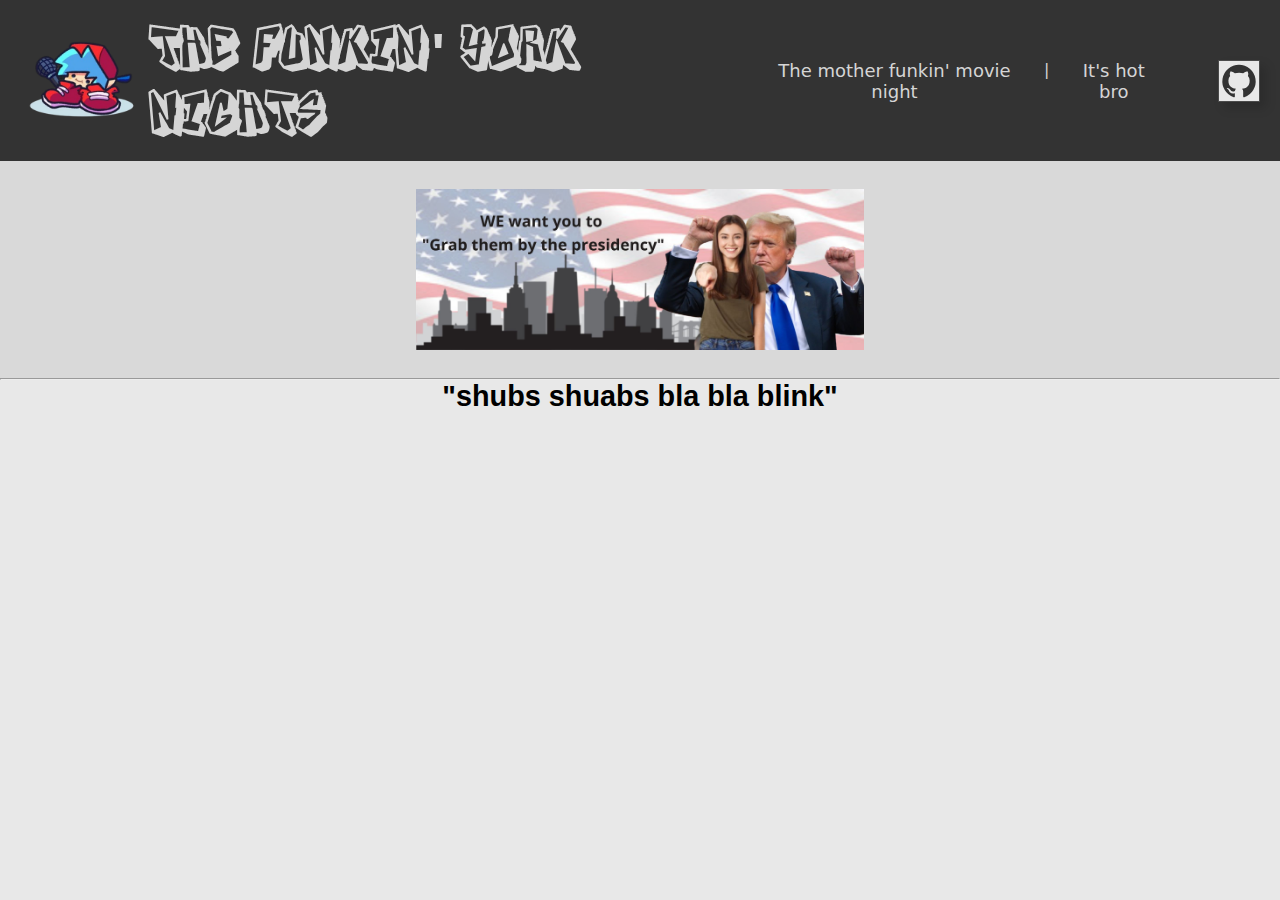
==== films.html @ eb54ecd3 "style: i'm really proud of myself for FINALLY centralize a div!!!!! I achieved!!!" ====
<!DOCTYPE html>
<html lang="en">
<head>
    <meta charset="UTF-8">
    <meta name="viewport" content="width=device-width, initial-scale=1.0">
    <link rel="shortcut icon" type="imagex/png" href="./assets/images/icons/icon.png">
    <title>The the-funking-york-nights</title>
    <link rel="stylesheet" href="./src/css/general.css">
    <link rel="stylesheet" href="./src/css/fiml-styles.css">
    <link rel="stylesheet" href="./src/css/main-home-tipografy.css">
</head>
<body>

    <!-- Header -->
    <header>
        <div class="logo">
            <a onclick="fetchArticles()" href="./home.html">
                <img src="./assets/images/icons/logo.png" alt="logo">
            </a>
        </div>
        <h1 class="home-header-title">The funkin' york nights</h1>
        <nav>
            <ul>
                <li><a href="./films.html">The mother funkin' movie night</a></li>
                <p>|</p>
                <li><a href="./src/pages/trending.html">It's hot bro</a></li>
            </ul>
            <a href="https://github.com/GustavoAlmeidaPuff/the-funking-york-nights" target="_blank">
                <button class="btn">
                    <svg width="40" height="40" fill="#0092E4" xmlns="http://www.w3.org/2000/svg" data-name="Layer 1" viewBox="0 0 24 24" id="github">
                    <path d="M12,2.2467A10.00042,10.00042,0,0,0,8.83752,21.73419c.5.08752.6875-.21247.6875-.475,0-.23749-.01251-1.025-.01251-1.86249C7,19.85919,6.35,18.78423,6.15,18.22173A3.636,3.636,0,0,0,5.125,16.8092c-.35-.1875-.85-.65-.01251-.66248A2.00117,2.00117,0,0,1,6.65,17.17169a2.13742,2.13742,0,0,0,2.91248.825A2.10376,2.10376,0,0,1,10.2,16.65923c-2.225-.25-4.55-1.11254-4.55-4.9375a3.89187,3.89187,0,0,1,1.025-2.6875,3.59373,3.59373,0,0,1,.1-2.65s.83747-.26251,2.75,1.025a9.42747,9.42747,0,0,1,5,0c1.91248-1.3,2.75-1.025,2.75-1.025a3.59323,3.59323,0,0,1,.1,2.65,3.869,3.869,0,0,1,1.025,2.6875c0,3.83747-2.33752,4.6875-4.5625,4.9375a2.36814,2.36814,0,0,1,.675,1.85c0,1.33752-.01251,2.41248-.01251,2.75,0,.26251.1875.575.6875.475A10.0053,10.0053,0,0,0,12,2.2467Z"></path>
                    </svg>
                </button>
            </a>
        </nav>
    </header>
    
    <!-- AD banner -->
    <section class="banner">
        <img src="./assets/images/advertisement/weWantYou.jpg" alt="the best advertisement ever">
    </section>

    <hr>

    <!-- Main content -->
    <main>
        <h2 id="sentence">"shubs shuabs bla bla blink"</h2>
        <div class="movie-list" id="movie-list"></div>
    </main>


    <!-- js -->
    <script src="./src/js/filmScripts.js"></script>
</body>
</html>
---- src/css/general.css ----
* {
	padding: 0;
	margin: 0;
    background-color: #e8e8e8;
    user-select: none; 
}
---- src/css/fiml-styles.css ----
/* header */

header {
    display: flex;
    justify-content: space-between;
    align-items: center;
    padding: 10px 20px;
    background-color: #333; 
}


/* logo */

.logo a {
    display: flex;
    align-items: center;
}

.logo img {
    max-height: 80px;
    padding: 5px; 
	background: #333;
}


/* title */

.home-header-title {
	background-color: #333;
	color: #d5d5d5;
	padding: 10px;
	font-size: 3.5em;
}

.home-header-title:hover {
	background: linear-gradient(to right, #bb2043, #58b8eb); 
    -webkit-background-clip: text; 
}


/* nav */
nav {
	display: flex;
    text-align: center;
	align-items: center;
	background-color: #333;
}

nav ul {
    display: inline-flex;
    list-style: none;
    margin: 9;
    padding: 0;
	background-color: #333;
    margin-right: 2.5em;
}

nav ul li {
    margin: 0px 20px;
	background-color: #333;
}

nav ul li a {
    text-decoration: none;
    font-size: 18px;
	background-color: #333;
	color: #d5d5d5;
}

nav p {
    background-color: #333;
    color: #d5d5d5;
}

nav ul li a:hover {
	color: #bb2043;
    cursor: pointer;
}


/* button styles */
.btn {
    display: grid;
    place-items: center;
    background: #e3edf7;
	background-color: #333d;
    box-shadow: 6px 6px 10px  rgba(0,0,0,0.15);
    border: 1px solid rgba(0,0,0,0);
    cursor: pointer;
    transition: transform 0.5s;
	margin: 0;
}

.btn:hover {
    border: 1px solid rgba(0,0,0,0.1);
}

.btn svg {
    transition: transform 0.5s;
	fill: #333;
}

.btn:hover svg {
    transform: scale(0.9);
    fill:  #bb2043;
}


/* AD banner */

.banner {
    cursor: pointer;
    display: flex;
    justify-content: center;
    background-color: #d9d9d9;
}

.banner img{
    max-width: 35%;
    margin: 28px;
}

/* main */


main {
    text-align: center;
    display: flex;
    flex-direction: column;
    align-items: center;
}


/* random sentence */

#sentence {
    margin-bottom: 70px;
}

#sentence:hover {
    color: linear-gradient(to right, #bb2043, #58b8eb); 
}







.movie-list {
    justify-content: center;
    align-items: center;
    width: 90%;
    display: flex;
    flex-wrap: wrap;
    align-items: center;
}

.movie-item {
    border-radius: 8px;
    box-shadow: 0 2px 5px rgba(0, 0, 0, 0.1);
    margin: 1rem;
    width: 15%; 
    padding: 1rem;
    transition: transform 0.2s;
    text-align: center;
}

.movie-item, .movie-item img, .movie-item p, .movie-item h2 {
    background-color: #f2f2f2;
}

.movie-item:hover {
    transform: scale(1.05);
}

.movie-item img {
    width: 100%;
    height: auto;
}

.movie-item h2 {
    font-size: 1.5rem;
    margin: 0.5rem 0;
    color: #333;
}

.movie-item p{
    font-size: 0.9rem;
    color: #555;
}

#overview {
    text-align: justify;
}

.movie-item p:first-of-type {
    margin-top: 1rem;
}
---- src/css/main-home-tipografy.css ----
@font-face {
    font-family: 'funkin font';
    src: url('./fonts/funkin/docallismeonstreet.otf') format('woff2'),
        url('./fonts/funkin/DOCALLISME\ ON\ STREET.ttf') format('woff');
    font-weight: normal;
    font-style: normal;
}

@font-face {
    font-family: 'paragraph font';
    src: url('./fonts/paragraph/coolvetica\ rg.otf') format('woff2'),
        url('./fonts/paragraph/coolvetica\ condensed\ rg.otf') format('woff');
    font-weight: normal;
    font-style: normal;
}

.articles{
    font-family:'Segoe UI', Tahoma, Geneva, Verdana, sans-serif
}

.home-header-title{
    font-family: 'funkin font', Arial, Helvetica, sans-serif ;
    letter-spacing: 4px; 
    -webkit-text-stroke: 10px transparent; 
}

nav {
    font-family:system-ui, -apple-system, BlinkMacSystemFont, 'Segoe UI', Roboto, Oxygen, Ubuntu, Cantarell, 'Open Sans', 'Helvetica Neue', sans-serif
}

#sentence {
    font-size: 1.8em;
    font-family:'Segoe UI', Tahoma, Geneva, Verdana, sans-serif
}

.most-seen-title {
    font-size: auto;
    font-family:'Segoe UI', Tahoma, Geneva, Verdana, sans-serif;
    white-space: nowrap;
}

.most-seen li a{
    text-decoration: none;
    color: black;
    font-family:'Segoe UI', Tahoma, Geneva, Verdana, sans-serif;
}

.text-content, .aside {
    color: #333;
}
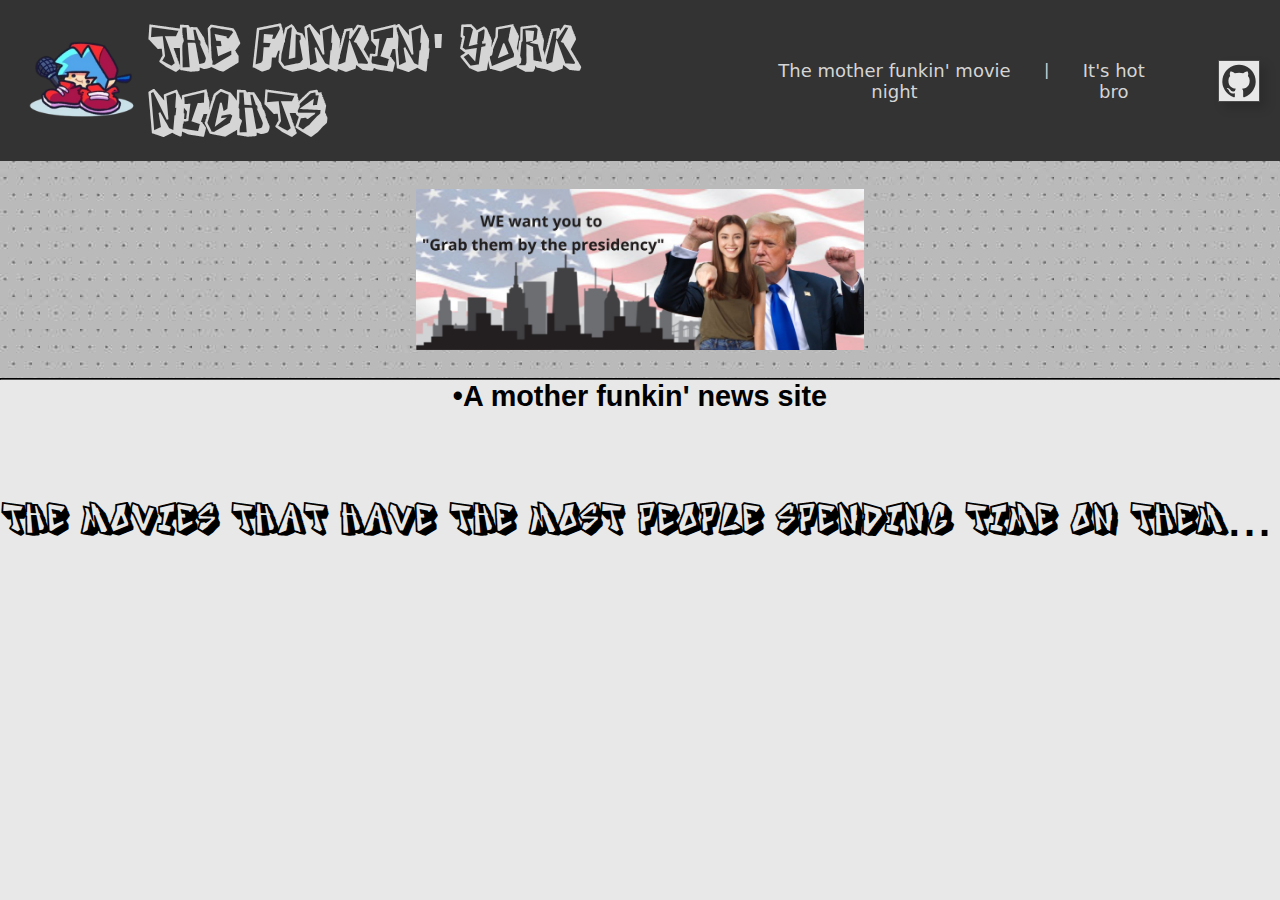
==== commit 7a934d55: "easter egg" ====
--- a/films.html
+++ b/films.html
@@ -45,6 +45,7 @@
     <!-- Main content -->
     <main>
         <h2 id="sentence">"shubs shuabs bla bla blink"</h2>
+        <h1 class="catalog-title">the movies that have the most people spending time on them...</h1>
         <div class="movie-list" id="movie-list"></div>
     </main>
 
--- a/src/css/fiml-styles.css
+++ b/src/css/fiml-styles.css
@@ -113,6 +113,8 @@
     display: flex;
     justify-content: center;
     background-color: #d9d9d9;
+    background-image: url([data-uri]);
+    background-repeat: repeat;
 }
 
 .banner img{
@@ -120,14 +122,22 @@
     margin: 28px;
 }
 
+hr {
+    border-color: black;
+}
 /* main */
 
 
 main {
     text-align: center;
+    width: 100%;
     display: flex;
     flex-direction: column;
     align-items: center;
+    background-image: url(https://images.unsplash.com/photo-1603484477859-abe6a73f9366?fm=jpg&q=60&w=3000&ixlib=rb-4.0.3&ixid=M3wxMjA3fDB8MHxleHBsb3JlLWZlZWR8MTN8fHxlbnwwfHx8fHw%3D);
+    background-repeat: no-repeat;
+    background-size:cover;
+    background-blend-mode: color;
 }
 
 
@@ -141,11 +151,26 @@
     color: linear-gradient(to right, #bb2043, #58b8eb); 
 }
 
-
-
-
-
-
+/* titile */
+.catalog-title {
+    text-wrap: nowrap;
+    max-width: fit-content;
+    background: none;
+    font-size: 2.5em;
+    margin-top: 16px;
+}
+
+
+/* movies page */
+.movie-list {
+    justify-content: center;
+    align-items: center;
+    background-color: rgba(51, 51, 51, 0);
+    width: 90%;
+    display: flex;
+    flex-wrap: wrap;
+    align-items: center;
+}
 
 .movie-list {
     justify-content: center;
@@ -160,23 +185,38 @@
     border-radius: 8px;
     box-shadow: 0 2px 5px rgba(0, 0, 0, 0.1);
     margin: 1rem;
-    width: 15%; 
+    width: 20%; 
+    height: 710px;
+    overflow: hidden;
     padding: 1rem;
     transition: transform 0.2s;
     text-align: center;
-}
-
-.movie-item, .movie-item img, .movie-item p, .movie-item h2 {
+    display: flex;
+    flex-direction: column;
+    justify-content: space-between;
     background-color: #f2f2f2;
 }
 
+
+.movie-item p, .movie-item img, .movie-content h2, .movie-content, .card-footer {
+    background-color: #f2f2f2;
+}
+
 .movie-item:hover {
-    transform: scale(1.05);
+    transform: scale(1.03);
+}
+
+.movie-item:hover > .movie-content h2 {
+    color: #bb2043;
 }
 
 .movie-item img {
     width: 100%;
     height: auto;
+}
+
+.movie-content {
+    flex: 1;
 }
 
 .movie-item h2 {
@@ -185,15 +225,24 @@
     color: #333;
 }
 
-.movie-item p{
+.movie-item p {
     font-size: 0.9rem;
     color: #555;
-}
-
-#overview {
-    text-align: justify;
-}
-
-.movie-item p:first-of-type {
+    margin: 0;
+}
+
+.overview {
+    height: 80px;
+    overflow: hidden;
+    text-overflow: ellipsis;
+    display: -webkit-box;
+    -webkit-line-clamp: 3;
+    -webkit-box-orient: vertical;
+}
+
+.card-footer {
     margin-top: 1rem;
-}
+    text-align: center;
+    display: flex;
+    justify-content: space-around;
+}
--- a/src/css/main-home-tipografy.css
+++ b/src/css/main-home-tipografy.css
@@ -15,7 +15,7 @@
 }
 
 .articles{
-    font-family:'Segoe UI', Tahoma, Geneva, Verdana, sans-serif
+    font-family:'Segoe UI', Tahoma, Geneva, Verdana, sans-serif;
 }
 
 .home-header-title{
@@ -47,4 +47,13 @@
 
 .text-content, .aside {
     color: #333;
+}
+
+.movie-list {
+    font-family: 'Segoe UI', Tahoma, Geneva, Verdana, sans-serif;
+}
+
+.catalog-title {
+    font-family: 'funkin font', Arial, Helvetica, sans-serif ;
+    letter-spacing: 4px; 
 }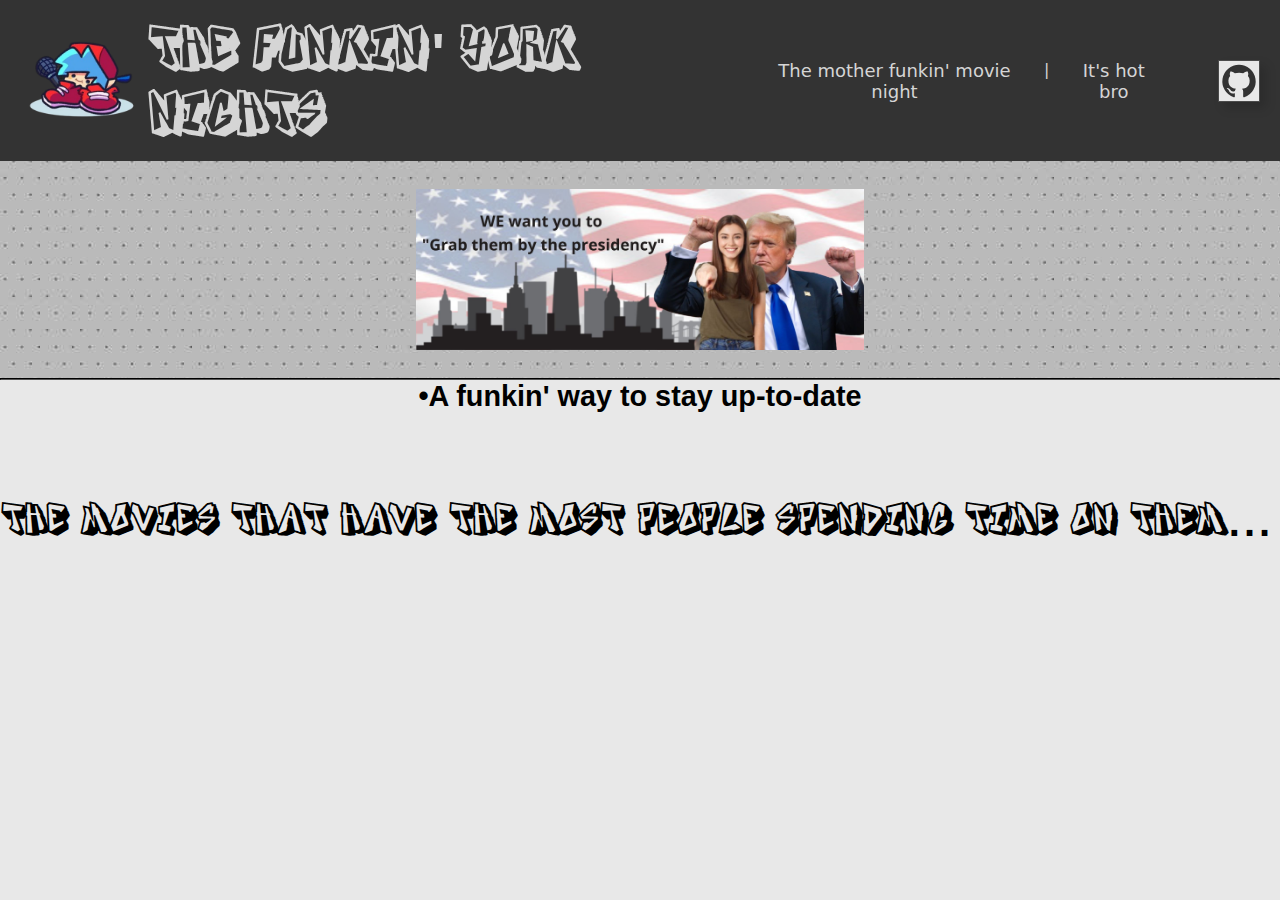
==== commit 34d905d7: "ok.. it's index, not home.html" ====
--- a/films.html
+++ b/films.html
@@ -9,16 +9,23 @@
     <link rel="stylesheet" href="./src/css/fiml-styles.css">
     <link rel="stylesheet" href="./src/css/main-home-tipografy.css">
 </head>
+
+<!-- <div id="phrase-container">
+    <span id="phrase">Primeira frase</span>
+</div> -->
+
 <body>
 
     <!-- Header -->
     <header>
         <div class="logo">
-            <a onclick="fetchArticles()" href="./home.html">
+            <h2 class="phrase-container"></h2>
+            <a onclick="fetchArticles()" href="./index.html">
                 <img src="./assets/images/icons/logo.png" alt="logo">
             </a>
         </div>
-        <h1 class="home-header-title">The funkin' york nights</h1>
+        <h1 onclick="idwgyu()" class="home-header-title">The funkin' york nights</h1>
+
         <nav>
             <ul>
                 <li><a href="./films.html">The mother funkin' movie night</a></li>
